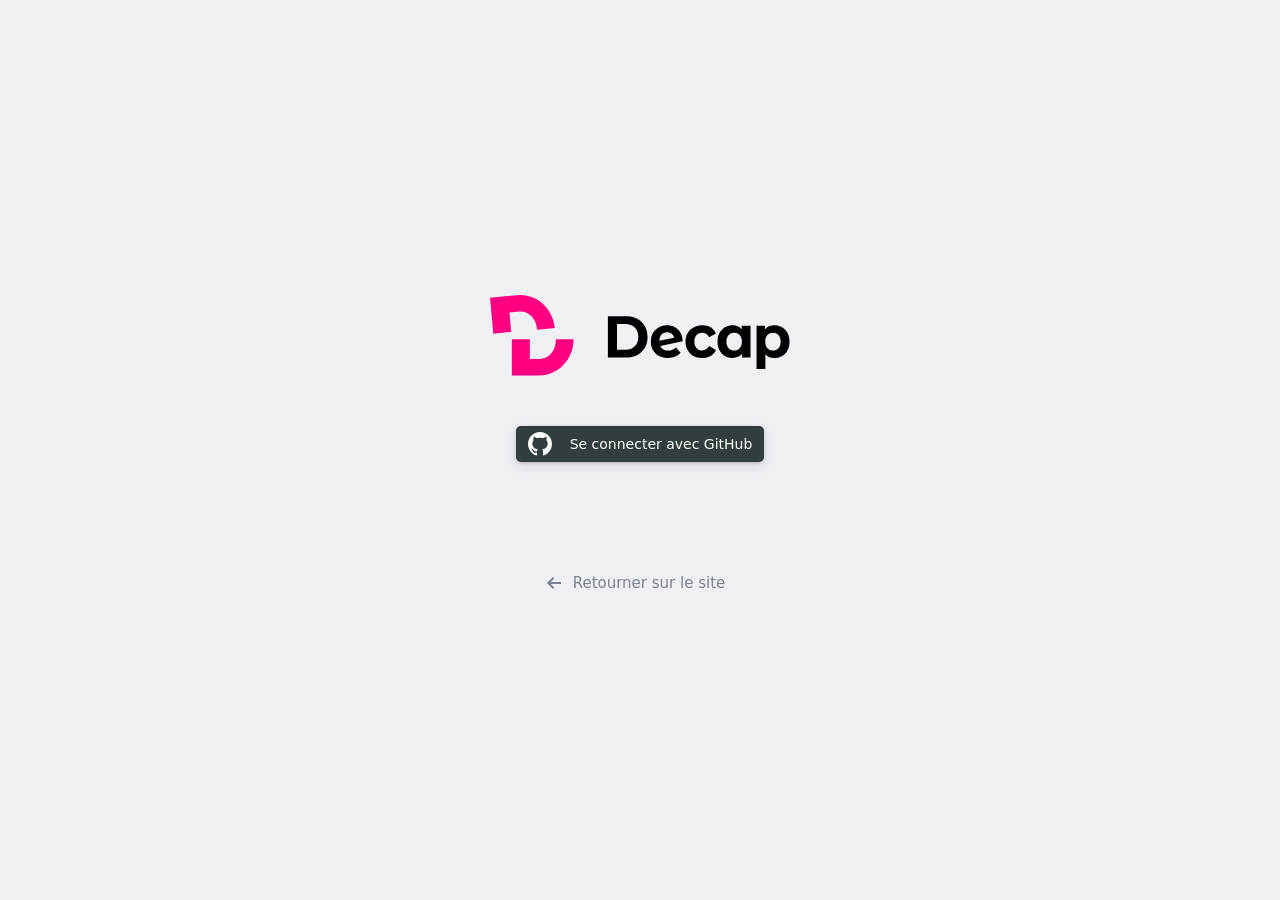
==== admin/index.html @ 43c45a05 "Phase 6: admin form at /admin with Decap CMS and GitHub login The maintainer can add, change, and re" ====
<!doctype html>
<html lang="fr" dir="ltr">
  <head>
    <meta charset="utf-8" />
    <meta name="viewport" content="width=device-width, initial-scale=1" />
    <meta name="robots" content="noindex, nofollow" />
    <!-- The page is reached as /admin or /admin/; the files beside it are found either way. -->
    <base href="/admin/" />
    <title>Administration | Ressources L2 Informatique</title>
    <link rel="icon" href="../assets/favicon.svg" type="image/svg+xml" />
    <style>
      /* Notes from admin.js, above Decap's interface: the local-preview notice, and why a save was refused. */
      .admin-notes {
        position: fixed;
        inset: auto 0 0 0;
        z-index: 100000;
        max-height: 60vh;
        overflow: auto;
        font: 1rem/1.5 system-ui, sans-serif;
      }
      .admin-note {
        display: flex;
        flex-wrap: wrap;
        align-items: center;
        justify-content: space-between;
        gap: 0.5rem 1rem;
        padding: 0.5rem 1rem;
        border-top: 2px solid #8a5a00;
        background: #fff8e1;
        color: #3d2c00;
      }
      .admin-note > div {
        flex: 1 1 20rem;
      }
      .admin-note--problem {
        border-color: #b3261e;
        background: #fdecea;
        color: #5c0f0a;
      }
      .admin-note--saved {
        border-color: #1b6e3c;
        background: #e9f6ee;
        color: #0f3d21;
      }
      .admin-note p {
        margin: 0;
        font-weight: 600;
      }
      .admin-note ul {
        margin: 0.25rem 0 0;
        padding-inline-start: 1.25rem;
      }
      .admin-note button {
        min-height: 2.75rem;
        padding: 0 1rem;
        border: 1px solid currentColor;
        border-radius: 0.25rem;
        background: #fff;
        color: inherit;
        font: inherit;
        cursor: pointer;
      }
      .admin-note button:focus-visible {
        outline: 3px solid #1a56db;
        outline-offset: 2px;
      }
      /* Arabic titles are typed right to left. */
      input[id^="ar-field-"] {
        direction: rtl;
      }
    </style>
  </head>
  <body>
    <div class="admin-notes" data-admin-notes></div>
    <noscript>
      <p>L'administration a besoin de JavaScript.</p>
    </noscript>
    <!-- admin.js starts Decap itself, once it has read the catalogue. -->
    <script>
      window.CMS_MANUAL_INIT = true;
    </script>
    <!-- Decap CMS 3.16.3, MIT licence: decap-cms.LICENSE.txt and decap-cms.js.LICENSE.txt beside this page. -->
    <script src="decap-cms.js"></script>
    <script src="catalogue-rules.js"></script>
    <script src="github-commit.js"></script>
    <script src="admin.js"></script>
  </body>
</html>
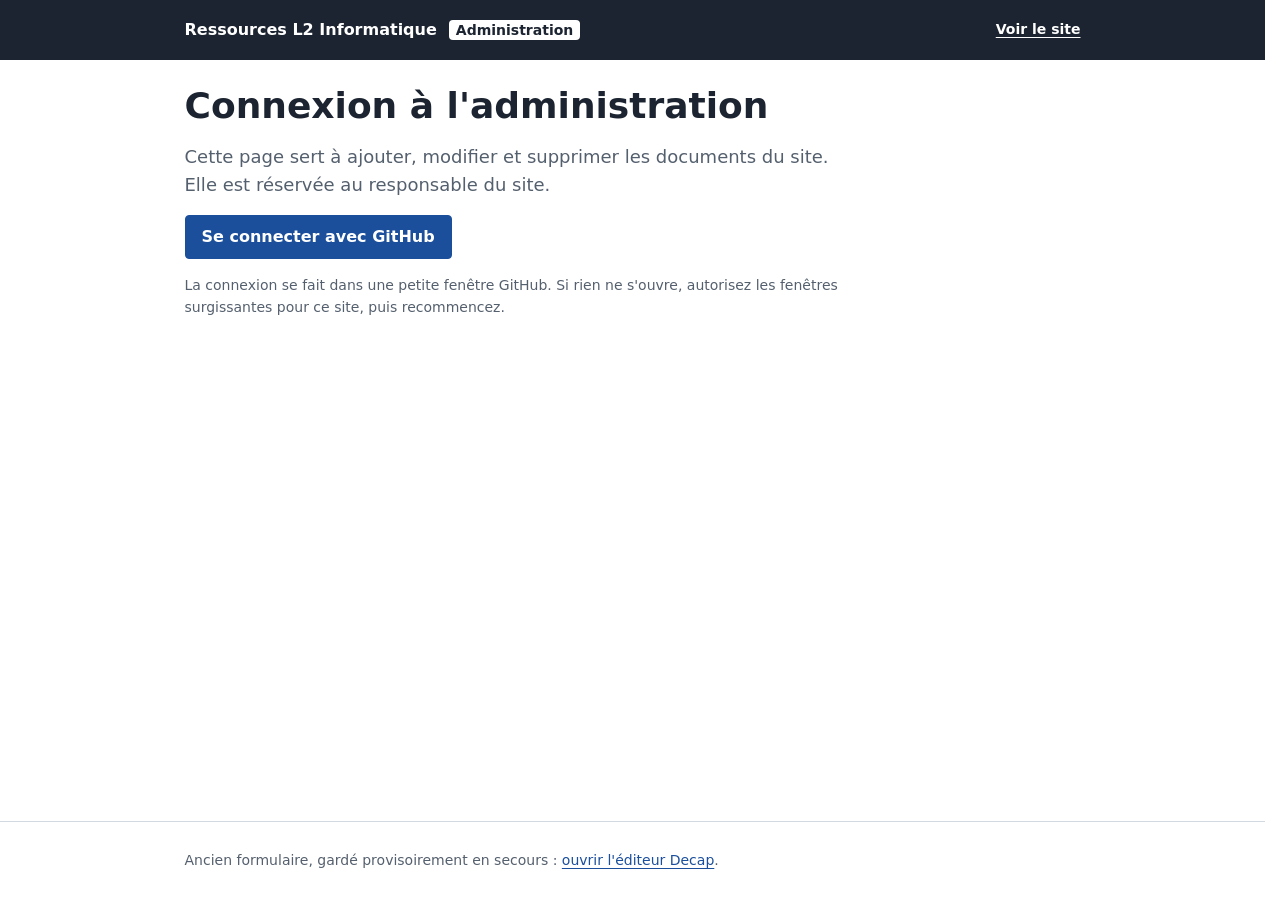
==== commit 9c8ca619: "Phase 7 (1/7): admin dashboard shell and GitHub login; Decap moved to /admin/decap The dashboard at " ====
--- a/admin/index.html
+++ b/admin/index.html
@@ -3,86 +3,47 @@
   <head>
     <meta charset="utf-8" />
     <meta name="viewport" content="width=device-width, initial-scale=1" />
+    <meta name="color-scheme" content="light dark" />
+    <!-- For the maintainer only: netlify.toml sends the same instruction as a header for /admin/. -->
     <meta name="robots" content="noindex, nofollow" />
     <!-- The page is reached as /admin or /admin/; the files beside it are found either way. -->
     <base href="/admin/" />
     <title>Administration | Ressources L2 Informatique</title>
     <link rel="icon" href="../assets/favicon.svg" type="image/svg+xml" />
-    <style>
-      /* Notes from admin.js, above Decap's interface: the local-preview notice, and why a save was refused. */
-      .admin-notes {
-        position: fixed;
-        inset: auto 0 0 0;
-        z-index: 100000;
-        max-height: 60vh;
-        overflow: auto;
-        font: 1rem/1.5 system-ui, sans-serif;
-      }
-      .admin-note {
-        display: flex;
-        flex-wrap: wrap;
-        align-items: center;
-        justify-content: space-between;
-        gap: 0.5rem 1rem;
-        padding: 0.5rem 1rem;
-        border-top: 2px solid #8a5a00;
-        background: #fff8e1;
-        color: #3d2c00;
-      }
-      .admin-note > div {
-        flex: 1 1 20rem;
-      }
-      .admin-note--problem {
-        border-color: #b3261e;
-        background: #fdecea;
-        color: #5c0f0a;
-      }
-      .admin-note--saved {
-        border-color: #1b6e3c;
-        background: #e9f6ee;
-        color: #0f3d21;
-      }
-      .admin-note p {
-        margin: 0;
-        font-weight: 600;
-      }
-      .admin-note ul {
-        margin: 0.25rem 0 0;
-        padding-inline-start: 1.25rem;
-      }
-      .admin-note button {
-        min-height: 2.75rem;
-        padding: 0 1rem;
-        border: 1px solid currentColor;
-        border-radius: 0.25rem;
-        background: #fff;
-        color: inherit;
-        font: inherit;
-        cursor: pointer;
-      }
-      .admin-note button:focus-visible {
-        outline: 3px solid #1a56db;
-        outline-offset: 2px;
-      }
-      /* Arabic titles are typed right to left. */
-      input[id^="ar-field-"] {
-        direction: rtl;
-      }
-    </style>
+    <!-- The site's own stylesheet gives the tokens, buttons, tabs and module code; admin.css adds the dashboard. -->
+    <link rel="stylesheet" href="../css/styles.css" />
+    <link rel="stylesheet" href="admin.css" />
   </head>
   <body>
-    <div class="admin-notes" data-admin-notes></div>
-    <noscript>
-      <p>L'administration a besoin de JavaScript.</p>
-    </noscript>
-    <!-- admin.js starts Decap itself, once it has read the catalogue. -->
-    <script>
-      window.CMS_MANUAL_INIT = true;
-    </script>
-    <!-- Decap CMS 3.16.3, MIT licence: decap-cms.LICENSE.txt and decap-cms.js.LICENSE.txt beside this page. -->
-    <script src="decap-cms.js"></script>
+    <a class="skip-link" href="#main" data-skip-link>Aller au contenu</a>
+    <header class="admin-header">
+      <div class="admin-header__inner page-width">
+        <p class="admin-brand">
+          <span class="admin-brand__name">Ressources L2 Informatique</span>
+          <span class="admin-brand__zone">Administration</span>
+        </p>
+        <!-- admin.js adds the logged-in account and "Se déconnecter" here. -->
+        <div class="admin-session" data-admin-session>
+          <a href="../" target="_blank" rel="noopener">Voir le site<span class="visually-hidden"> (nouvel onglet)</span></a>
+        </div>
+      </div>
+    </header>
+    <main id="main" class="page-width" tabindex="-1">
+      <noscript>
+        <p class="noscript">L'administration a besoin de JavaScript.</p>
+      </noscript>
+      <!-- admin.js draws the login screen, then the dashboard, here. -->
+      <div data-admin-root></div>
+    </main>
+    <footer class="admin-footer">
+      <p class="page-width">
+        Ancien formulaire, gardé provisoirement en secours : <a href="decap/">ouvrir l'éditeur Decap</a>.
+      </p>
+    </footer>
+    <!-- No script comes from another site. These files hold the rules and the exchanges with GitHub and Netlify. -->
     <script src="catalogue-rules.js"></script>
     <script src="github-commit.js"></script>
-    <script src="admin.js"></script>
+    <script src="netlify-auth.js"></script>
+    <script type="module" src="admin.js"></script>
   </body>
 </html>
--- a/css/styles.css
+++ b/css/styles.css
@@ -0,0 +1,1190 @@
+/*
+  L2 resource library. One stylesheet serves French (LTR) and Arabic (RTL):
+  use logical properties (inline/block, start/end), never left/right.
+  The token values are explained in docs/design-system.md.
+*/
+
+/* ---------- Tokens ---------- */
+
+:root {
+  color-scheme: light dark;
+
+  --color-bg: #ffffff;
+  --color-surface: #f3f5f8;
+  --color-text: #1b2430;
+  --color-text-muted: #55606e;
+  --color-link: #1b4f9c;
+  --color-link-hover: #123a75;
+  --color-link-visited: #70359c;
+  --color-border: #d3d9e0;
+  --color-border-strong: #737d89;
+  --color-accent-surface: #e7eef9;
+  --color-notice-bg: #fdf3d1;
+  --color-notice-text: #4d3a00;
+  --color-notice-border: #a37800;
+  --color-ok-bg: #e4f3ea;
+  --color-ok-text: #17603a;
+  --color-error-bg: #fdeaea;
+  --color-error-text: #9b1c1c;
+
+  --font-sans: system-ui, -apple-system, "Segoe UI", Roboto, "Helvetica Neue", "Noto Sans", Arial, sans-serif;
+  --line: 1.55;
+  --line-tight: 1.2;
+
+  --text-sm: 0.875rem;
+  --text-base: 1rem;
+  --text-md: 1.125rem;
+  --text-lg: 1.375rem;
+  --text-xl: clamp(1.5rem, 1.2rem + 1.6vw, 2.25rem);
+
+  --space-1: 0.25rem;
+  --space-2: 0.5rem;
+  --space-3: 0.75rem;
+  --space-4: 1rem;
+  --space-5: 1.5rem;
+  --space-6: 2rem;
+  --space-7: 3rem;
+  --space-8: 4rem;
+
+  --radius-sm: 4px;
+  --radius-md: 8px;
+  /* The width every module code takes, so codes and the names after them line up down a list. */
+  --code-column: 4.5rem;
+  /* The column of "Chapitre 10" or "TD 3" before a document title, from a tablet up. */
+  --marker-column: 6.5rem;
+  --page-max: 56rem;
+  --gutter: clamp(1rem, 4vw, 2rem);
+  --measure: 65ch;
+  --tap: 2.75rem;
+}
+
+@media (prefers-color-scheme: dark) {
+  :root {
+    --color-bg: #14181e;
+    --color-surface: #1c222b;
+    --color-text: #e7eaee;
+    --color-text-muted: #aab3bf;
+    --color-link: #9cc2ff;
+    --color-link-hover: #c3daff;
+    --color-link-visited: #cdb0ff;
+    --color-border: #313a46;
+    --color-border-strong: #7d8896;
+    --color-accent-surface: #1f2f47;
+    --color-notice-bg: #3a2f0b;
+    --color-notice-text: #f6e3a1;
+    --color-notice-border: #c79a1c;
+    --color-ok-bg: #153223;
+    --color-ok-text: #86d6a5;
+    --color-error-bg: #3d1a1a;
+    --color-error-text: #ffb1b1;
+  }
+}
+
+/* Arabic needs its own font order and more room between lines. */
+:root:lang(ar) {
+  --font-sans: system-ui, "Segoe UI", "Noto Sans Arabic", "Geeza Pro", Tahoma, Arial, sans-serif;
+  --line: 1.8;
+  --line-tight: 1.45;
+}
+
+/* ---------- Base ---------- */
+
+*,
+*::before,
+*::after {
+  box-sizing: border-box;
+}
+
+html {
+  -webkit-text-size-adjust: 100%;
+  text-size-adjust: 100%;
+  /* On a computer, keeps the scrollbar's place from the start, so the page does not move
+     sideways when the list arrives and the page becomes long enough to scroll. */
+  scrollbar-gutter: stable;
+}
+
+body {
+  display: flex;
+  flex-direction: column;
+  min-block-size: 100vh;
+  min-block-size: 100dvh;
+  margin: 0;
+  background: var(--color-bg);
+  color: var(--color-text);
+  font-family: var(--font-sans);
+  font-size: var(--text-base);
+  line-height: var(--line);
+  overflow-wrap: break-word;
+}
+
+h1,
+h2,
+h3,
+p,
+ul,
+ol {
+  margin: 0;
+}
+
+h1,
+h2,
+h3 {
+  font-weight: 700;
+  line-height: var(--line-tight);
+  text-wrap: balance;
+}
+
+h1 {
+  font-size: var(--text-xl);
+}
+
+h2 {
+  font-size: var(--text-lg);
+}
+
+ul[role="list"],
+ol[role="list"] {
+  padding: 0;
+  list-style: none;
+}
+
+a {
+  color: var(--color-link);
+  text-decoration-thickness: 0.08em;
+  text-underline-offset: 0.2em;
+}
+
+a:hover {
+  color: var(--color-link-hover);
+}
+
+:focus-visible {
+  outline: 3px solid var(--color-link);
+  outline-offset: 2px;
+  border-radius: var(--radius-sm);
+}
+
+/* Selected text and the typing cursor take the site's blue, in light and in dark. */
+::selection {
+  background: var(--color-link);
+  color: var(--color-bg);
+}
+
+input,
+textarea {
+  caret-color: var(--color-link);
+}
+
+/* The skip link moves focus to <main>; it is not a tab stop, so it needs no ring. */
+main:focus {
+  outline: none;
+}
+
+@media (prefers-reduced-motion: no-preference) {
+  a {
+    transition: color 120ms, background-color 120ms;
+  }
+}
+
+/* Keeps the hidden attribute working on elements that set their own display. */
+[hidden] {
+  display: none !important;
+}
+
+.visually-hidden {
+  position: absolute;
+  inline-size: 1px;
+  block-size: 1px;
+  overflow: hidden;
+  clip-path: inset(50%);
+  white-space: nowrap;
+}
+
+.page-width {
+  inline-size: 100%;
+  max-inline-size: calc(var(--page-max) + 2 * var(--gutter));
+  margin-inline: auto;
+  padding-inline: var(--gutter);
+}
+
+/* ---------- Skip link ---------- */
+
+.skip-link {
+  position: absolute;
+  inset-block-start: var(--space-2);
+  inset-inline-start: var(--space-2);
+  z-index: 10;
+  padding: var(--space-2) var(--space-4);
+  border: 2px solid var(--color-link);
+  border-radius: var(--radius-sm);
+  background: var(--color-bg);
+  font-weight: 600;
+  transform: translateY(-200%);
+}
+
+.skip-link:focus {
+  transform: none;
+}
+
+/* ---------- Site header ---------- */
+
+/* Two rows on a phone: the site name with the language switch, then the search field.
+   One row on a wide screen. */
+.site-header {
+  /* Holds the space before js/layout.js fills it, so the page does not jump.
+     Arabic lines are taller, so the Arabic header reserves a little more at each width. */
+  min-block-size: 6.8125rem;
+  border-block-end: 1px solid var(--color-border);
+}
+
+:root:lang(ar) .site-header {
+  min-block-size: 6.9625rem;
+}
+
+.site-header__inner {
+  display: flex;
+  flex-wrap: wrap;
+  align-items: center;
+  gap: var(--space-1) var(--space-3);
+  padding-block: var(--space-2);
+}
+
+.site-brand {
+  display: grid;
+  /* Takes the room the language switch leaves, so both share the first row. */
+  flex: 1 1 0;
+  align-content: center;
+  min-inline-size: 0;
+  /* Tall enough to tap, even when the name fits on one line. */
+  min-block-size: var(--tap);
+  color: var(--color-text);
+  text-decoration: none;
+}
+
+.site-brand:hover {
+  color: var(--color-text);
+}
+
+.site-brand__name {
+  font-weight: 700;
+  line-height: var(--line-tight);
+}
+
+.site-brand:hover .site-brand__name {
+  text-decoration: underline;
+  text-decoration-thickness: 0.08em;
+  text-underline-offset: 0.2em;
+}
+
+/* On a phone the university name is in the footer only; it joins the header from a tablet up. */
+.site-brand__org {
+  display: none;
+  color: var(--color-text-muted);
+  font-size: var(--text-sm);
+}
+
+@media (min-width: 40rem) {
+  .site-header {
+    min-block-size: 7.3125rem;
+  }
+
+  :root:lang(ar) .site-header {
+    min-block-size: 7.77rem;
+  }
+
+  .site-header__inner {
+    column-gap: var(--space-5);
+    padding-block: var(--space-3);
+  }
+
+  .site-brand__name {
+    font-size: var(--text-md);
+  }
+
+  .site-brand__org {
+    display: block;
+  }
+}
+
+.lang-switch ul {
+  display: flex;
+  gap: var(--space-1);
+}
+
+.lang-switch a {
+  display: inline-flex;
+  align-items: center;
+  min-block-size: var(--tap);
+  padding-inline: var(--space-3);
+  border-block-end: 2px solid transparent;
+  border-radius: var(--radius-sm);
+  font-weight: 600;
+  text-decoration: none;
+}
+
+.lang-switch a:hover {
+  background: var(--color-surface);
+}
+
+/* The current language is marked by a fill and an underline, not by colour alone. */
+.lang-switch a[aria-current="true"] {
+  border-block-end-color: var(--color-link);
+  border-end-start-radius: 0;
+  border-end-end-radius: 0;
+  background: var(--color-accent-surface);
+  color: var(--color-text);
+}
+
+/* The search field has its own row on a phone and joins the first row on a wide screen. */
+.site-search {
+  display: flex;
+  flex: 1 1 100%;
+  gap: var(--space-2);
+  /* Lets the form, and the field inside it, shrink to fit a narrow phone. */
+  min-inline-size: 0;
+}
+
+.site-search input {
+  flex: 1 1 auto;
+  inline-size: 100%;
+  min-inline-size: 0;
+  min-block-size: var(--tap);
+  padding-inline: var(--space-3);
+  border: 1px solid var(--color-border-strong);
+  border-radius: var(--radius-sm);
+  background: var(--color-bg);
+  color: var(--color-text);
+  font: inherit;
+}
+
+.site-search input::placeholder {
+  color: var(--color-text-muted);
+  opacity: 1;
+}
+
+@media (min-width: 60rem) {
+  .site-header {
+    min-block-size: 4.3125rem;
+  }
+
+  :root:lang(ar) .site-header {
+    min-block-size: 4.77rem;
+  }
+
+  .site-search {
+    flex: 0 1 21rem;
+  }
+}
+
+/* ---------- Notice ---------- */
+
+.notice {
+  border-block-end: 1px solid var(--color-notice-border);
+  background: var(--color-notice-bg);
+  color: var(--color-notice-text);
+  font-size: var(--text-sm);
+}
+
+.notice p {
+  padding-block: var(--space-2);
+}
+
+/* ---------- Breadcrumb ---------- */
+
+.breadcrumb {
+  font-size: var(--text-sm);
+}
+
+.breadcrumb ol {
+  display: flex;
+  flex-wrap: wrap;
+  align-items: center;
+  column-gap: var(--space-2);
+}
+
+.breadcrumb li {
+  display: flex;
+  align-items: center;
+  column-gap: var(--space-2);
+  min-inline-size: 0;
+}
+
+.breadcrumb li + li::before {
+  content: "/";
+  color: var(--color-text-muted);
+}
+
+/* The padding makes each step tall enough to tap. */
+.breadcrumb a {
+  display: inline-block;
+  padding-block: var(--space-3);
+}
+
+/* ---------- Page ---------- */
+
+main {
+  flex: 1;
+  padding-block: var(--space-5) var(--space-8);
+}
+
+/* Under a breadcrumb, the breadcrumb's own padding already makes the gap. */
+.breadcrumb + main {
+  padding-block-start: var(--space-1);
+}
+
+.page-header {
+  margin-block-end: var(--space-5);
+}
+
+.page-header .lede {
+  max-inline-size: var(--measure);
+  margin-block-start: var(--space-3);
+  color: var(--color-text-muted);
+  font-size: var(--text-md);
+}
+
+.section + .section {
+  margin-block-start: var(--space-7);
+}
+
+.section__head {
+  display: flex;
+  flex-wrap: wrap;
+  align-items: baseline;
+  justify-content: space-between;
+  gap: var(--space-1) var(--space-4);
+  margin-block-end: var(--space-3);
+}
+
+.section__count {
+  color: var(--color-text-muted);
+  font-size: var(--text-sm);
+}
+
+/* ---------- Module code ---------- */
+
+/* The abbreviation students use (ASD3, AO, POO1), set like a shelf mark: a solid block in the
+   text colour. It is the only solid dark shape on the page, and it has no outline, because
+   outlines are kept for things that can be tapped.
+   It stays in Latin letters, left to right, in the Arabic view. */
+.module-code {
+  display: inline-block;
+  min-inline-size: var(--code-column);
+  padding: 0.15em 0.5em;
+  /* Same colour as the fill. It keeps the shape visible where a system setting removes backgrounds. */
+  border: 0.09375rem solid var(--color-text);
+  border-radius: var(--radius-sm);
+  background: var(--color-text);
+  color: var(--color-bg);
+  font-size: 0.9375rem;
+  font-variant-numeric: lining-nums tabular-nums;
+  font-weight: 700;
+  letter-spacing: 0.03em;
+  line-height: 1.4;
+  text-align: center;
+  white-space: nowrap;
+}
+
+/* In a page title the code stays on the first line, and the module name runs on after it. */
+.module-code--lg {
+  min-inline-size: 0;
+  margin-inline-end: 0.3em;
+  border-width: 0.125rem;
+  font-size: 0.62em;
+  line-height: 1.2;
+  /* Lifts the smaller letters to the middle of the capitals beside them. */
+  vertical-align: 0.22em;
+}
+
+/* ---------- Module rows ---------- */
+
+.row-list {
+  border-block-start: 1px solid var(--color-border);
+}
+
+.row-list > li {
+  border-block-end: 1px solid var(--color-border);
+}
+
+/* One module. On a phone: the code and the name, then under the name the number of documents
+   with the Examens shortcut at the end of the line. From a tablet up: one line. */
+.module {
+  display: grid;
+  grid-template-columns: minmax(0, 1fr);
+}
+
+/* The code and the name: one link to the module page. Search results use it too, above a
+   module's documents. */
+.module__link {
+  display: grid;
+  grid-template-columns: minmax(var(--code-column), auto) minmax(0, 1fr);
+  align-items: center;
+  column-gap: var(--space-4);
+  /* Lets the hover fill reach a little past the text without moving it. */
+  margin-inline: calc(var(--space-2) * -1);
+  padding: var(--space-3) var(--space-2) var(--space-2);
+  color: var(--color-text);
+  text-decoration: none;
+}
+
+.module__title {
+  color: var(--color-link);
+  font-size: var(--text-md);
+  font-weight: 600;
+  line-height: 1.35;
+  text-wrap: pretty;
+}
+
+.module__link:hover {
+  background: var(--color-surface);
+}
+
+/* Drawn inside the link, so the ring does not run over the document count beside or below it. */
+.module__link:focus-visible {
+  outline-offset: -3px;
+}
+
+.module__link:hover .module__title {
+  color: var(--color-link-hover);
+  text-decoration: underline;
+  text-decoration-thickness: 0.08em;
+  text-underline-offset: 0.2em;
+}
+
+.module__meta {
+  display: flex;
+  align-items: start;
+  justify-content: space-between;
+  column-gap: var(--space-4);
+  /* Starts under the name, and sits close to it. */
+  margin-block-start: calc(var(--space-1) * -1);
+  margin-inline-start: calc(var(--code-column) + var(--space-4));
+  color: var(--color-text-muted);
+  font-size: var(--text-sm);
+}
+
+.module__count {
+  padding-block-end: var(--space-3);
+}
+
+/* "Examens": opens the module page on its exams. Tall enough to tap. */
+.module__shortcut {
+  min-block-size: var(--tap);
+  font-weight: 600;
+}
+
+@media (min-width: 40rem) {
+  /* The gap keeps a long name, and the link's hover fill, clear of the count. */
+  .module {
+    grid-template-columns: minmax(0, 1fr) auto;
+    align-items: center;
+    column-gap: var(--space-4);
+  }
+
+  .module__link {
+    min-block-size: 3.5rem;
+    padding-block-end: var(--space-3);
+  }
+
+  /* The shortcut column has one width in every row, so the counts line up even where a module has no exams. */
+  .module__meta {
+    display: grid;
+    grid-template-columns: auto 6rem;
+    align-items: center;
+    margin: 0;
+    text-align: end;
+  }
+
+  .module__count {
+    padding: 0;
+  }
+
+  .module__shortcut {
+    display: flex;
+    grid-column: 2;
+    align-items: center;
+    justify-content: end;
+  }
+}
+
+/* ---------- Tabs ---------- */
+
+/* Cours, TD, TP, Examens in one row. On a phone each tab is as wide as its label needs,
+   so the four fit; from a tablet up they are four equal columns. */
+.tabs {
+  display: flex;
+  flex-wrap: wrap;
+  gap: var(--space-1);
+}
+
+.tab {
+  display: flex;
+  flex: 1 1 auto;
+  align-items: center;
+  justify-content: center;
+  gap: var(--space-1);
+  min-block-size: var(--tap);
+  padding: var(--space-1) var(--space-2);
+  border: 1px solid var(--color-border-strong);
+  border-radius: var(--radius-sm);
+  background: var(--color-bg);
+  color: var(--color-text);
+  font: inherit;
+  font-weight: 600;
+  line-height: 1.3;
+  white-space: nowrap;
+  cursor: pointer;
+}
+
+.tab:hover {
+  background: var(--color-surface);
+}
+
+/* The open tab is marked by a fill, a heavier edge and a bar, not by colour alone. */
+.tab[aria-selected="true"] {
+  border-color: var(--color-link);
+  background: var(--color-accent-surface);
+  box-shadow: inset 0 -3px 0 var(--color-link);
+}
+
+.tab__count {
+  color: var(--color-text-muted);
+  font-variant-numeric: tabular-nums;
+  font-weight: 400;
+}
+
+/* A type with no document yet: the tab still opens, but it steps back until it is chosen. */
+.tab--empty:not([aria-selected="true"]) {
+  color: var(--color-text-muted);
+  font-weight: 400;
+}
+
+.tab-panel {
+  margin-block-start: var(--space-4);
+}
+
+/* On the narrowest screens the tabs give up side padding, so the four still share one row,
+   and the search field gains room for its example text. */
+@media (max-width: 21.25rem) {
+  .tab {
+    padding-inline: var(--space-1);
+  }
+
+  .site-search input {
+    padding-inline: var(--space-2);
+  }
+
+  .site-search .button {
+    padding-inline: var(--space-3);
+  }
+}
+
+@media (min-width: 40rem) {
+  .tabs {
+    gap: var(--space-2);
+  }
+
+  .tab {
+    flex-basis: 0;
+    justify-content: space-between;
+    gap: var(--space-2);
+    min-block-size: 3rem;
+    padding: var(--space-2) var(--space-3);
+  }
+}
+
+@media (prefers-reduced-motion: no-preference) {
+  .tab,
+  .button {
+    transition: background-color 120ms, border-color 120ms;
+  }
+}
+
+/* ---------- Filters ---------- */
+
+.filters {
+  min-inline-size: 0;
+  margin: 0;
+  margin-block-end: var(--space-4);
+  padding: 0;
+  border: 0;
+}
+
+.filters__row {
+  display: flex;
+  flex-wrap: wrap;
+  align-items: end;
+  gap: var(--space-3);
+}
+
+/* Narrow enough for the two filters to sit side by side on a phone. */
+.field {
+  display: grid;
+  gap: var(--space-1);
+  flex: 1 1 8rem;
+  min-inline-size: 0;
+  max-inline-size: 16rem;
+}
+
+.field label {
+  font-size: var(--text-sm);
+  font-weight: 600;
+  line-height: var(--line-tight);
+}
+
+.field select {
+  inline-size: 100%;
+  min-block-size: var(--tap);
+  padding-inline: var(--space-3);
+  border: 1px solid var(--color-border-strong);
+  border-radius: var(--radius-sm);
+  background: var(--color-bg);
+  color: var(--color-text);
+  font: inherit;
+}
+
+/* Used by real buttons and by the Télécharger link of a document. */
+.button {
+  display: inline-flex;
+  align-items: center;
+  justify-content: center;
+  min-block-size: var(--tap);
+  padding-inline: var(--space-4);
+  text-decoration: none;
+  border: 1px solid var(--color-border-strong);
+  border-radius: var(--radius-sm);
+  background: var(--color-bg);
+  color: var(--color-link);
+  font: inherit;
+  font-weight: 600;
+  cursor: pointer;
+}
+
+.button:hover {
+  background: var(--color-surface);
+  color: var(--color-link-hover);
+}
+
+/* A press answers at once, which matters most on a phone, where nothing hovers. */
+.button:active,
+.tab:active,
+.module__link:active,
+.module__shortcut:active,
+a.resource__link:active,
+.lang-switch a:active {
+  background: var(--color-accent-surface);
+}
+
+/* Under the filters: the number of exams shown, and the reset button at the end of the same line. */
+.filters__summary {
+  display: flex;
+  flex-wrap: wrap;
+  align-items: center;
+  column-gap: var(--space-3);
+}
+
+/* The space above belongs to the two parts, so the line takes no room while both are hidden. */
+.filters__summary > * {
+  margin-block-start: var(--space-3);
+}
+
+.filters__summary .button {
+  margin-inline-start: auto;
+}
+
+.filters__status {
+  color: var(--color-text-muted);
+  font-size: var(--text-sm);
+}
+
+/* ---------- Resource list ---------- */
+
+.year-group + .year-group {
+  margin-block-start: var(--space-6);
+}
+
+.year-group__title {
+  margin-block-end: var(--space-2);
+  font-size: var(--text-md);
+}
+
+.resource-list {
+  border-block-start: 1px solid var(--color-border);
+}
+
+/* One document. On a phone the title takes the first line, and the facts share the second with
+   Télécharger. From a tablet up, Télécharger sits at the end of the row. */
+.resource {
+  display: grid;
+  grid-template-columns: minmax(0, 1fr) auto;
+  align-items: center;
+  column-gap: var(--space-3);
+  padding-block: var(--space-1) var(--space-3);
+  border-block-end: 1px solid var(--color-border);
+}
+
+/* The number and the title: one link that opens the PDF. */
+.resource__link {
+  display: block;
+  grid-column: 1 / -1;
+  grid-row: 1;
+  /* Room at the sides for the focus ring, without moving the text. */
+  margin-inline: calc(var(--space-2) * -1);
+  /* The block padding makes a one-line title as tall as a tap target. */
+  padding: calc((var(--tap) - 1.35em) / 2) var(--space-2);
+  border-radius: var(--radius-sm);
+  color: var(--color-text);
+  font-size: var(--text-md);
+  line-height: 1.35;
+  text-decoration: none;
+  /* Avoids a last line with a single word, where the browser supports it. */
+  text-wrap: pretty;
+}
+
+/* Drawn inside the link, so the ring does not run over Télécharger just below. */
+.resource__link:focus-visible {
+  outline-offset: -3px;
+}
+
+/* "Chapitre 10" stays in one piece. */
+.resource__marker {
+  font-variant-numeric: lining-nums tabular-nums;
+  font-weight: 700;
+  white-space: nowrap;
+}
+
+.resource__title {
+  font-weight: 600;
+}
+
+a.resource__link .resource__title {
+  color: var(--color-link);
+}
+
+a.resource__link:hover .resource__title {
+  color: var(--color-link-hover);
+  text-decoration: underline;
+  text-decoration-thickness: 0.08em;
+  text-underline-offset: 0.2em;
+}
+
+/* A document the reader has already opened in this browser. Comes after the hover rule, so the
+   title keeps this colour under the pointer. */
+a.resource__link:visited .resource__title {
+  color: var(--color-link-visited);
+}
+
+.resource__download {
+  grid-column: 2;
+  grid-row: 2;
+}
+
+/* Facts about the document, as one quiet line of text with a dot between two facts. */
+.facts {
+  --fact-gap: 1.25em;
+
+  display: flex;
+  flex-wrap: wrap;
+  grid-column: 1;
+  grid-row: 2;
+  align-items: baseline;
+  column-gap: var(--fact-gap);
+  /* Hides the dot of the first fact on each line; see .fact. */
+  overflow: hidden;
+  color: var(--color-text-muted);
+  font-size: var(--text-sm);
+}
+
+/* Every fact carries a dot in a margin before it. For the first fact of a line that margin
+   hangs outside the list, where it is cut off, so no line starts or ends with a dot. */
+.fact {
+  position: relative;
+  margin-inline-start: calc(var(--fact-gap) * -1);
+  padding-inline-start: var(--fact-gap);
+}
+
+.fact::before {
+  position: absolute;
+  inset-inline-start: 0;
+  inline-size: var(--fact-gap);
+  text-align: center;
+  content: "·";
+  /* Where supported, the dot is not read aloud. */
+  content: "·" / "";
+}
+
+/* "Avec corrigé" is the only fact drawn as a badge, so it is the one a student spots first. */
+.fact__badge {
+  /* Stays one tidy block when a long label has to wrap on a narrow phone. */
+  display: inline-block;
+  padding-inline: var(--space-2);
+  border-radius: var(--radius-sm);
+  background: var(--color-ok-bg);
+  color: var(--color-ok-text);
+  font-weight: 600;
+}
+
+/* The file size is filled in after the page is drawn. Its place is wide enough from the start
+   for "PDF, 99,9 Mo" (in Arabic, "PDF، 999 كيلوبايت"), so filling it in never moves the row. */
+.fact--size {
+  min-inline-size: calc(var(--fact-gap) + 5.75em);
+}
+
+:lang(ar) .fact--size {
+  min-inline-size: calc(var(--fact-gap) + 7.75em);
+}
+
+/* A document whose PDF is not on the server: the title is not a link, and this message
+   takes the place of the facts and of Télécharger. */
+.resource--missing .resource__title {
+  color: var(--color-text-muted);
+}
+
+/* "Fichier indisponible", then the link to report it. */
+.resource__missing {
+  display: flex;
+  flex-wrap: wrap;
+  grid-column: 1 / -1;
+  grid-row: 2;
+  align-items: baseline;
+  column-gap: var(--space-4);
+  font-size: var(--text-sm);
+}
+
+.resource__missing-label {
+  color: var(--color-error-text);
+  font-weight: 600;
+}
+
+/* ---------- Search results ---------- */
+
+.search__note {
+  margin-block-end: var(--space-4);
+  color: var(--color-text-muted);
+}
+
+.result-group + .result-group {
+  margin-block-start: var(--space-6);
+}
+
+
+@media (min-width: 36rem) {
+  .resource {
+    column-gap: var(--space-4);
+  }
+
+  .resource__link,
+  .resource__missing {
+    grid-column: 1;
+  }
+
+  .resource__download {
+    grid-row: 1 / span 2;
+  }
+
+  /* The number gets its own column, and the title and the facts line up after it. */
+  .resource--marked .resource__link {
+    display: grid;
+    grid-template-columns: var(--marker-column) minmax(0, 1fr);
+    align-items: baseline;
+    column-gap: var(--space-4);
+  }
+
+  .resource--marked .facts,
+  .resource--marked .resource__missing {
+    margin-inline-start: calc(var(--marker-column) + var(--space-4));
+  }
+
+  /* In search results a module's name starts on the same line as the titles listed under it. */
+  .result-group .module__link {
+    grid-template-columns: var(--marker-column) minmax(0, 1fr);
+  }
+
+  .result-group .module-code {
+    justify-self: start;
+  }
+}
+
+/* ---------- States ---------- */
+
+.empty {
+  padding-block: var(--space-5);
+  border-block: 1px solid var(--color-border);
+  color: var(--color-text-muted);
+}
+
+.empty__title {
+  color: var(--color-text);
+  font-size: var(--text-md);
+  font-weight: 600;
+}
+
+.status {
+  max-inline-size: var(--measure);
+}
+
+.status--loading {
+  color: var(--color-text-muted);
+  /* A fast connection never shows this; it appears only if loading takes a moment. */
+  animation: status-reveal 0s linear 0.4s both;
+}
+
+@keyframes status-reveal {
+  from {
+    visibility: hidden;
+  }
+
+  to {
+    visibility: visible;
+  }
+}
+
+.status--error {
+  padding: var(--space-4);
+  /* No visible outline: the fill marks the message. The transparent edge shows only where a
+     system setting removes backgrounds. */
+  border: 1px solid transparent;
+  border-radius: var(--radius-md);
+  background: var(--color-error-bg);
+  color: var(--color-error-text);
+}
+
+.status__title {
+  font-weight: 700;
+}
+
+.status--error a {
+  color: inherit;
+}
+
+/* A link on its own line. The padding makes it tall enough to tap. */
+.action-link {
+  display: inline-block;
+  padding-block: var(--space-3);
+  font-weight: 600;
+}
+
+/* The report is a short task page, using the same controls and spacing as the search and filters. */
+.report-page {
+  padding-block: var(--space-6) var(--space-8);
+}
+
+.report-form {
+  display: grid;
+  gap: var(--space-4);
+  max-inline-size: var(--measure);
+  margin-block-start: var(--space-6);
+}
+
+.report-field {
+  display: grid;
+  gap: var(--space-1);
+}
+
+.report-field label {
+  font-weight: 600;
+}
+
+.report-field input,
+.report-field textarea {
+  inline-size: 100%;
+  min-block-size: var(--tap);
+  padding: var(--space-2) var(--space-3);
+  border: 1px solid var(--color-border-strong);
+  border-radius: var(--radius-sm);
+  background: var(--color-bg);
+  color: var(--color-text);
+  font: inherit;
+}
+
+.report-field textarea {
+  resize: vertical;
+}
+
+.report-form .button {
+  justify-self: start;
+}
+
+.report-result {
+  max-inline-size: var(--measure);
+  margin-block-start: var(--space-5);
+  font-weight: 600;
+}
+
+.report-honeypot {
+  position: absolute;
+  inline-size: 1px;
+  block-size: 1px;
+  overflow: hidden;
+  clip-path: inset(50%);
+  white-space: nowrap;
+}
+
+.status--error {
+  padding-block-end: var(--space-1);
+}
+
+.noscript {
+  padding: var(--space-4) var(--gutter);
+}
+
+/* For a browser too old to run the page scripts. js/lang.js marks it; every page carries the message. */
+.old-browser-note {
+  display: none;
+}
+
+[data-old-browser] .old-browser-note {
+  display: block;
+}
+
+/* ---------- High-contrast mode ---------- */
+
+/* Windows high contrast removes fills and shadows and draws every border, so the open tab and
+   the current language need a mark of their own there. */
+@media (forced-colors: active) {
+  .tab[aria-selected="true"] {
+    border-block-end: 4px solid Highlight;
+  }
+
+  .lang-switch a:not([aria-current]) {
+    border-block-end-color: Canvas;
+  }
+}
+
+/* ---------- Site footer ---------- */
+
+.site-footer {
+  border-block-start: 1px solid var(--color-border);
+  background: var(--color-surface);
+  color: var(--color-text-muted);
+  font-size: var(--text-sm);
+}
+
+/* js/layout.js fills the footer when the page content is drawn. Until then it is not drawn at
+   all: an empty footer in view would jump down the page as the list arrives. */
+.site-footer:empty {
+  display: none;
+}
+
+/* The report link ends the footer; its own padding makes the space under it. */
+.site-footer__inner {
+  display: grid;
+  gap: var(--space-1);
+  padding-block: var(--space-5) var(--space-3);
+}
+
+.site-footer p {
+  max-inline-size: var(--measure);
+}
+
+.site-footer__name {
+  color: var(--color-text);
+  font-weight: 600;
+}
+
+.site-footer__report {
+  display: flex;
+  flex-wrap: wrap;
+  align-items: baseline;
+  column-gap: var(--space-2);
+}
--- a/admin/admin.css
+++ b/admin/admin.css
@@ -0,0 +1,236 @@
+/*
+  The admin dashboard at /admin. This file is loaded after css/styles.css and uses its tokens,
+  buttons, tabs and module code, so the dashboard looks like the site it manages.
+  docs/design-system.md explains the tokens. Logical properties only, as in the site's stylesheet:
+  the Arabic title fields are right-to-left inside a French page.
+*/
+
+/* ---------- Header ---------- */
+
+/* The site's own header is the page colour. This one is the page's colours reversed, so the
+   maintainer always sees which side of the site this is. */
+.admin-header {
+  background: var(--color-text);
+  color: var(--color-bg);
+}
+
+.admin-header__inner {
+  display: flex;
+  flex-wrap: wrap;
+  align-items: center;
+  justify-content: space-between;
+  gap: 0 var(--space-5);
+  min-block-size: 3.5rem;
+  padding-block: var(--space-2);
+}
+
+.admin-brand {
+  display: flex;
+  flex-wrap: wrap;
+  align-items: center;
+  gap: var(--space-1) var(--space-3);
+  font-weight: 700;
+  line-height: var(--line-tight);
+}
+
+/* "Administration", as a light label on the dark band. */
+.admin-brand__zone {
+  padding: 0.15em 0.5em;
+  border-radius: var(--radius-sm);
+  background: var(--color-bg);
+  color: var(--color-text);
+  font-size: var(--text-sm);
+}
+
+.admin-session {
+  display: flex;
+  flex-wrap: wrap;
+  align-items: center;
+  gap: 0 var(--space-4);
+  font-size: var(--text-sm);
+}
+
+/* A long account name wraps instead of pushing the page wider than a phone. */
+.admin-session__user {
+  min-inline-size: 0;
+  overflow-wrap: anywhere;
+}
+
+.admin-session a {
+  display: inline-flex;
+  align-items: center;
+  min-block-size: var(--tap);
+  color: inherit;
+  font-weight: 600;
+}
+
+/* On the dark band the focus ring and the button take the light colour. */
+.admin-header :focus-visible {
+  outline-color: var(--color-bg);
+}
+
+.admin-session .button {
+  border-color: var(--color-bg);
+  background: transparent;
+  color: var(--color-bg);
+}
+
+.admin-session .button:hover,
+.admin-session .button:active {
+  background: var(--color-bg);
+  color: var(--color-text);
+}
+
+/* ---------- Page ---------- */
+
+.admin-login {
+  display: grid;
+  gap: var(--space-4);
+  justify-items: start;
+  max-inline-size: var(--measure);
+}
+
+.lede {
+  color: var(--color-text-muted);
+  font-size: var(--text-md);
+}
+
+.hint {
+  color: var(--color-text-muted);
+  font-size: var(--text-sm);
+}
+
+main h1 {
+  margin-block-end: var(--space-4);
+}
+
+.admin-login h1 {
+  margin-block-end: 0;
+}
+
+/* A heading or a message that received focus by script is not something to tap: no ring. */
+main [tabindex="-1"]:focus {
+  outline: none;
+}
+
+/* Two tabs with long labels: equal halves, and a label may take two lines on a narrow phone. */
+.admin-tabs .tab {
+  flex: 1 1 0;
+  justify-content: center;
+  white-space: normal;
+  text-align: center;
+}
+
+.tab-panel > h2 {
+  margin-block-end: var(--space-4);
+}
+
+.admin-footer {
+  padding-block: var(--space-4);
+  border-block-start: 1px solid var(--color-border);
+  color: var(--color-text-muted);
+  font-size: var(--text-sm);
+}
+
+/* The padding makes the link tall enough to tap. */
+.admin-footer a {
+  display: inline-block;
+  padding-block: var(--space-3);
+}
+
+/* ---------- Buttons ---------- */
+
+/* The main action of a screen: "Se connecter", "Publier". */
+.button--primary {
+  border-color: var(--color-link);
+  background: var(--color-link);
+  color: var(--color-bg);
+}
+
+.button--primary:hover,
+.button--primary:active {
+  border-color: var(--color-link-hover);
+  background: var(--color-link-hover);
+  color: var(--color-bg);
+}
+
+/* A deletion that cannot be undone. */
+.button--danger {
+  border-color: var(--color-error-text);
+  background: var(--color-error-text);
+  color: var(--color-bg);
+}
+
+.button--danger:hover,
+.button--danger:active {
+  background: var(--color-error-text);
+  color: var(--color-bg);
+  text-decoration: underline;
+}
+
+/* A button that cannot be used yet. The text beside it says what is missing. */
+.button:disabled {
+  border-color: var(--color-border);
+  background: var(--color-surface);
+  color: var(--color-text-muted);
+  text-decoration: none;
+  cursor: not-allowed;
+}
+
+/* ---------- Messages ---------- */
+
+/* What happened and what to do next. The fill marks the message; the transparent edge shows only
+   where a system setting removes backgrounds. */
+.note {
+  display: grid;
+  gap: var(--space-1);
+  max-inline-size: var(--measure);
+  margin-block-end: var(--space-4);
+  padding: var(--space-3) var(--space-4);
+  border: 1px solid transparent;
+  border-radius: var(--radius-md);
+}
+
+.note--ok {
+  background: var(--color-ok-bg);
+  color: var(--color-ok-text);
+}
+
+.note--warn {
+  background: var(--color-notice-bg);
+  color: var(--color-notice-text);
+}
+
+.note--error {
+  background: var(--color-error-bg);
+  color: var(--color-error-text);
+}
+
+.note--info {
+  background: var(--color-accent-surface);
+  color: var(--color-text);
+}
+
+.note__title {
+  font-weight: 700;
+}
+
+.note ul {
+  padding-inline-start: var(--space-5);
+}
+
+.note a {
+  color: inherit;
+  font-weight: 600;
+}
+
+.note__actions {
+  display: flex;
+  flex-wrap: wrap;
+  gap: var(--space-2);
+  margin-block-start: var(--space-2);
+}
+
+.admin-login .note {
+  margin-block-end: 0;
+}
